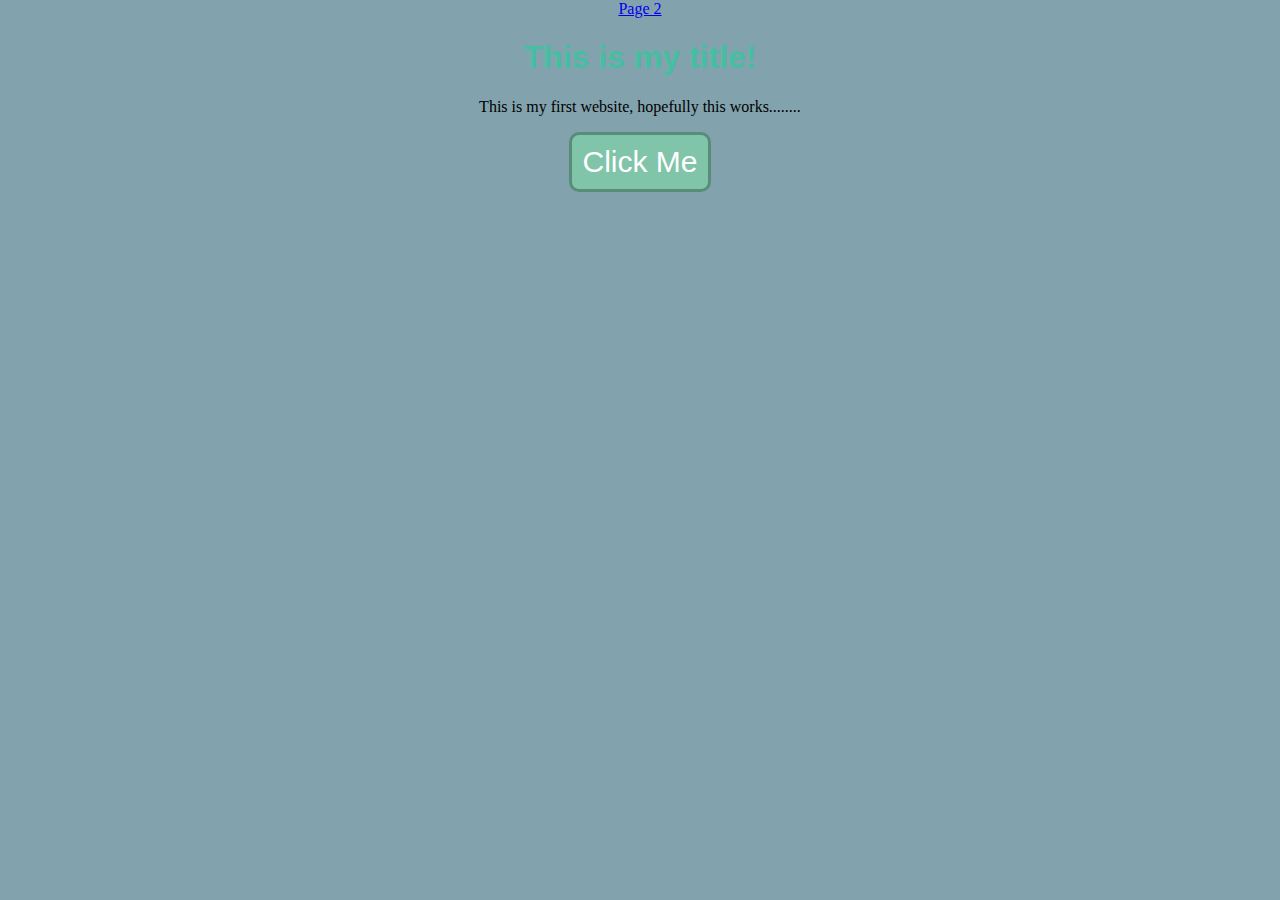
==== websitefolder/index.html @ a52b849e "d" ====
<html lang="en">
<head>
    <meta charset="UTF-8">
    <meta http-equiv="X-UA-Compatible" content="IE=edge">
    <meta name="viewport" content="width=device-width, initial-scale=1.0">
    <title>Document</title>
    <link rel="stylesheet" href="styles.css">
</head>
<body>
  <a href="./page2.html">Page 2</a>
    <h1>This is my title!</h1>
    <p>This is my first website, hopefully this works........</p>


<button class="clickme">Click Me</button>
<link rel="stylesheet" href="buttonstyle.css">

<section class="hidden">
  <h2>Button hiding new</h2>

  <p>1
  </p>

</section>



<script src="javabutton.js"></script>
</body>

</html>
---- websitefolder/styles.css ----
body {
    margin: 0;
    background: rgb(130, 163, 173);
    text-align: center;
}

h1 {
    color: #46BEA2;
    font-family: Lucida Sans, sans-serif;
  }
---- websitefolder/buttonstyle.css ----
button {
    background-color: #80c4aa;
     font-family: Segoe UI, sans-serif;
    font-size: 30px;
    color: #ffffff;
    padding: 10px;
    border-radius: 10px;
    border: 3px solid #598d79;
  }
  button:hover {
    background-color: #61b896;
    color: #333333
  }
  .hidden {
    display: none;
  }
  .showing {
    display: flex;
    align-items: center;
    justify-content: center;
    font-family: Lucida Sans, sans-serif;
    background-color: #ffcccc;
    color: #e17055;
    width: 320px;
    padding: 20px;
    padding-left: 35px;
    padding-top: 10px;
    margin-top: 20px;
    margin: auto;
    border-radius: 10px;
    border: 3px solid #5e2e22;

  }
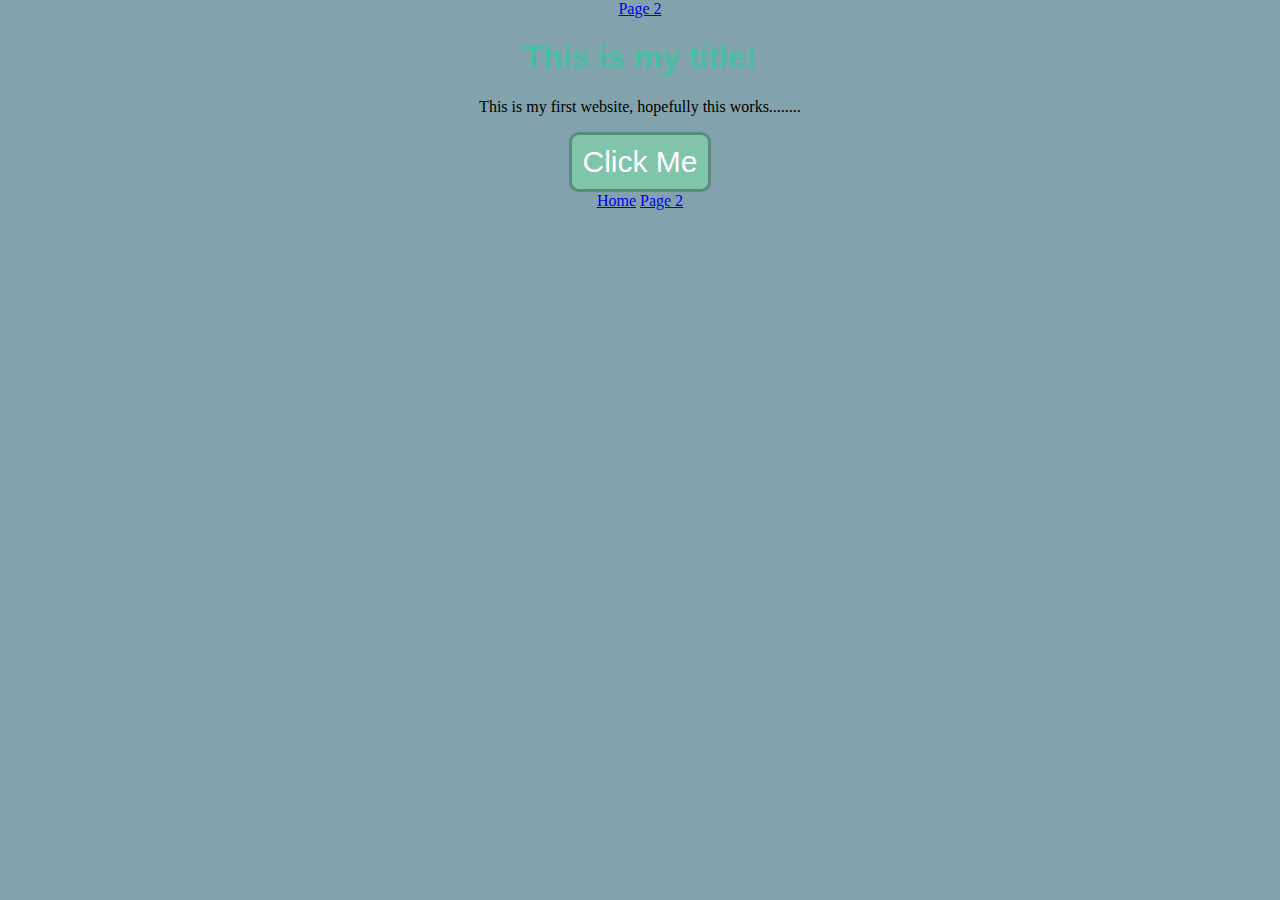
==== commit d877e92a: "Update index.html" ====
--- a/websitefolder/index.html
+++ b/websitefolder/index.html
@@ -1,3 +1,4 @@
+<!DOCTYPE html>
 <html lang="en">
 <head>
     <meta charset="UTF-8">
@@ -27,5 +28,9 @@
 
 <script src="javabutton.js"></script>
 </body>
+<nav>
+  <a href="./index.html">Home</a>
+  <a href="./page2.html">Page 2</a>
+</nav>
 
 </html>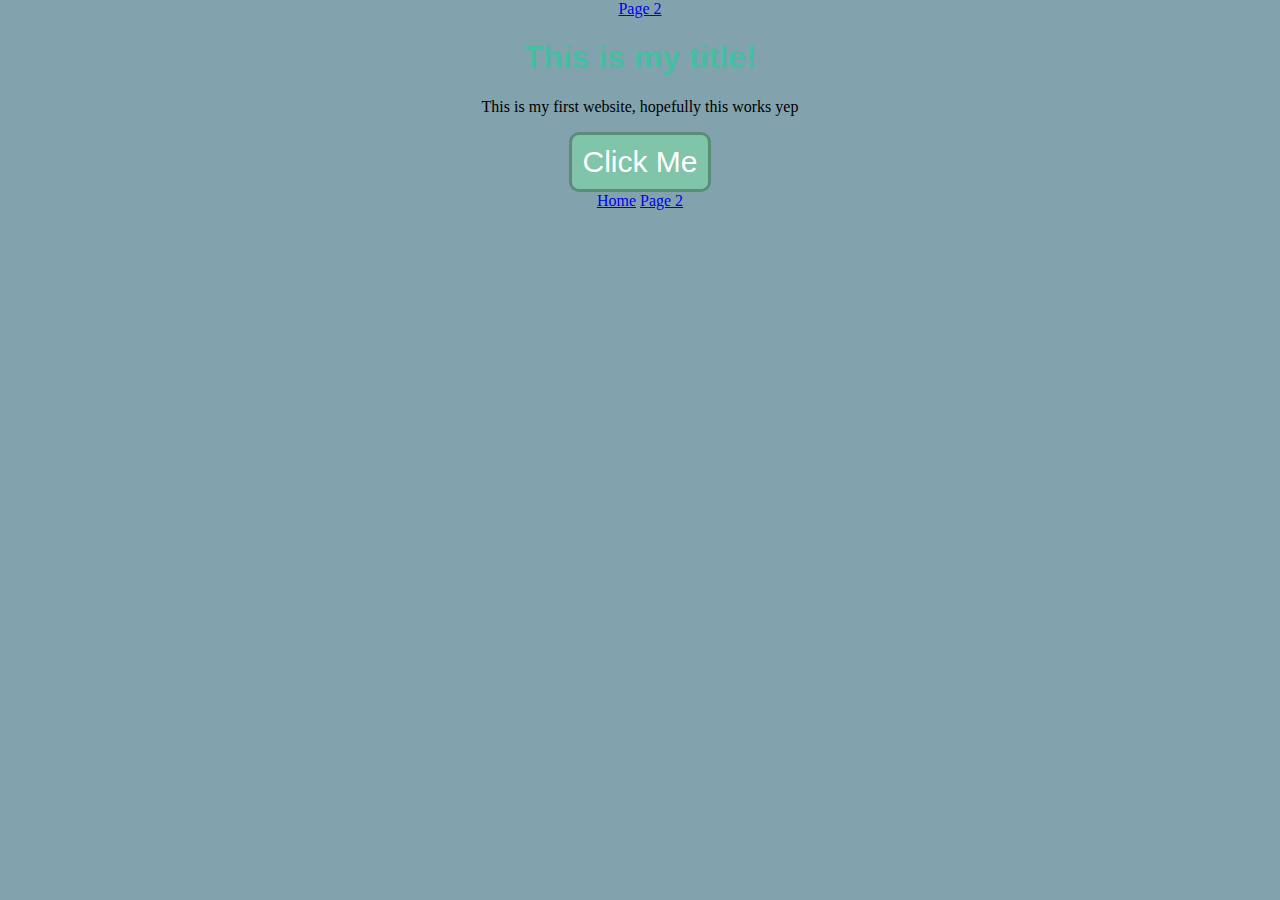
==== commit 1d8f9a2d: "Update index.html" ====
--- a/websitefolder/index.html
+++ b/websitefolder/index.html
@@ -10,7 +10,7 @@
 <body>
   <a href="./page2.html">Page 2</a>
     <h1>This is my title!</h1>
-    <p>This is my first website, hopefully this works........</p>
+    <p>This is my first website, hopefully this works yep</p>
 
 
 <button class="clickme">Click Me</button>
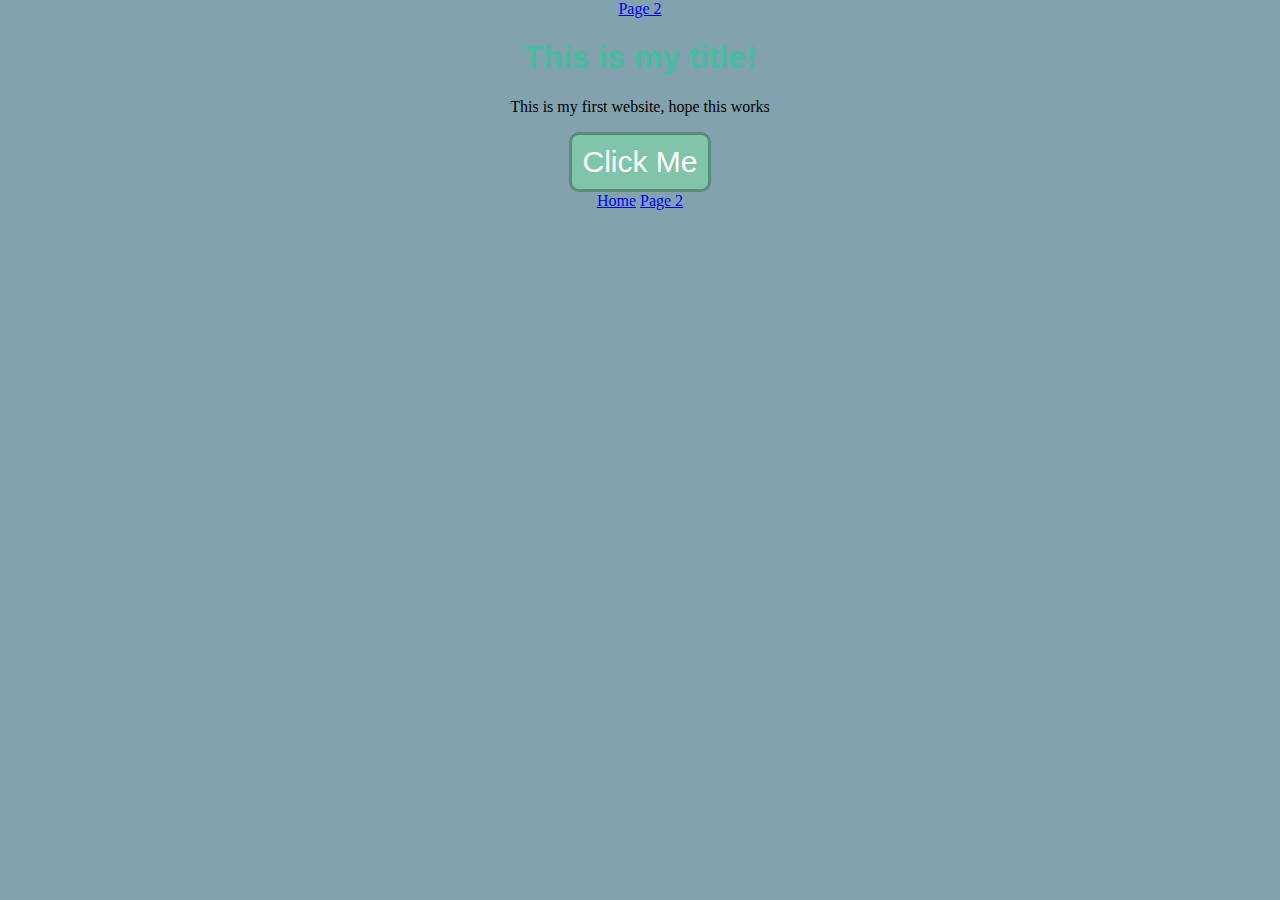
==== commit fe272ffd: "Update index.html" ====
--- a/websitefolder/index.html
+++ b/websitefolder/index.html
@@ -1,16 +1,16 @@
 <!DOCTYPE html>
 <html lang="en">
-<head>
-    <meta charset="UTF-8">
-    <meta http-equiv="X-UA-Compatible" content="IE=edge">
-    <meta name="viewport" content="width=device-width, initial-scale=1.0">
-    <title>Document</title>
+  <head>
+    <meta charset="UTF-8" />
+    <meta http-equiv="X-UA-Compatible" content="IE=edge" />
+    <meta name="viewport" content="width=device-width, initial-scale=1.0" />
+    <title>Website</title>
     <link rel="stylesheet" href="styles.css">
 </head>
 <body>
   <a href="./page2.html">Page 2</a>
     <h1>This is my title!</h1>
-    <p>This is my first website, hopefully this works yep</p>
+    <p>This is my first website, hope this works</p>
 
 
 <button class="clickme">Click Me</button>
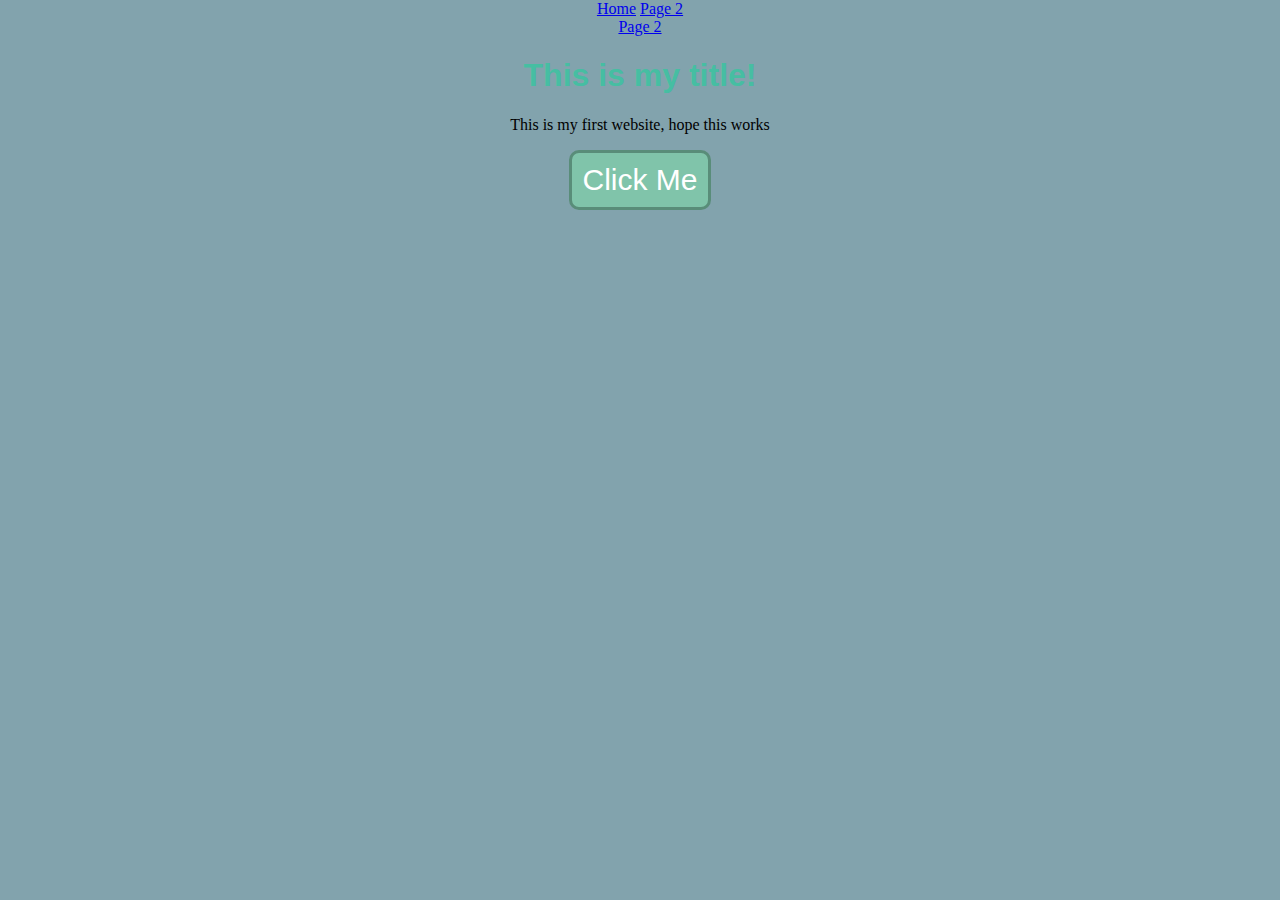
==== commit d40a70a9: "Update index.html" ====
--- a/websitefolder/index.html
+++ b/websitefolder/index.html
@@ -6,8 +6,12 @@
     <meta name="viewport" content="width=device-width, initial-scale=1.0" />
     <title>Website</title>
     <link rel="stylesheet" href="styles.css">
-</head>
-<body>
+  </head>
+  <body>
+    <nav>
+      <a href="./index.html">Home</a>
+      <a href="./page2.html">Page 2</a>
+    </nav>
   <a href="./page2.html">Page 2</a>
     <h1>This is my title!</h1>
     <p>This is my first website, hope this works</p>
@@ -28,9 +32,5 @@
 
 <script src="javabutton.js"></script>
 </body>
-<nav>
-  <a href="./index.html">Home</a>
-  <a href="./page2.html">Page 2</a>
-</nav>
 
 </html>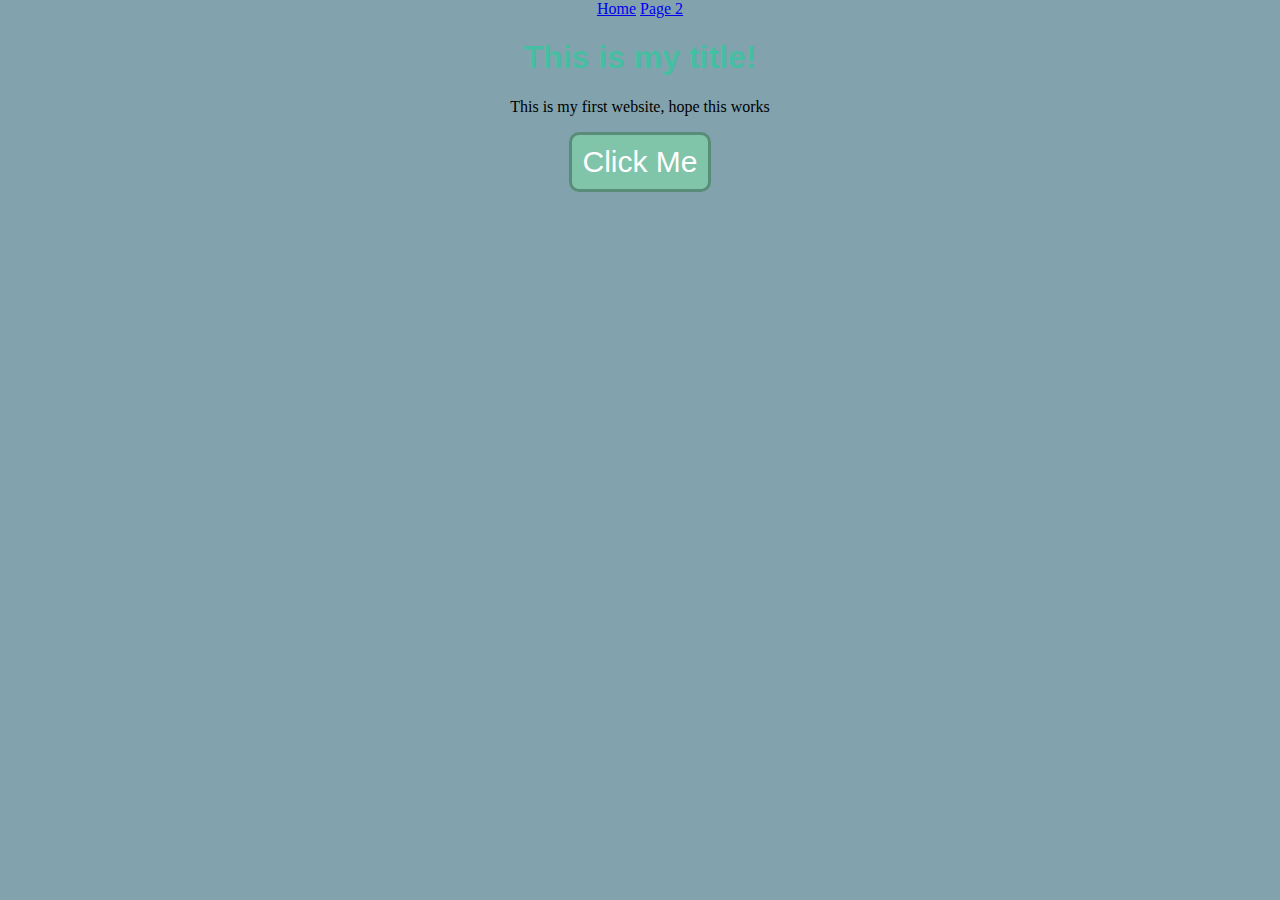
==== commit d7304626: "Update index.html" ====
--- a/websitefolder/index.html
+++ b/websitefolder/index.html
@@ -12,7 +12,6 @@
       <a href="./index.html">Home</a>
       <a href="./page2.html">Page 2</a>
     </nav>
-  <a href="./page2.html">Page 2</a>
     <h1>This is my title!</h1>
     <p>This is my first website, hope this works</p>
 
